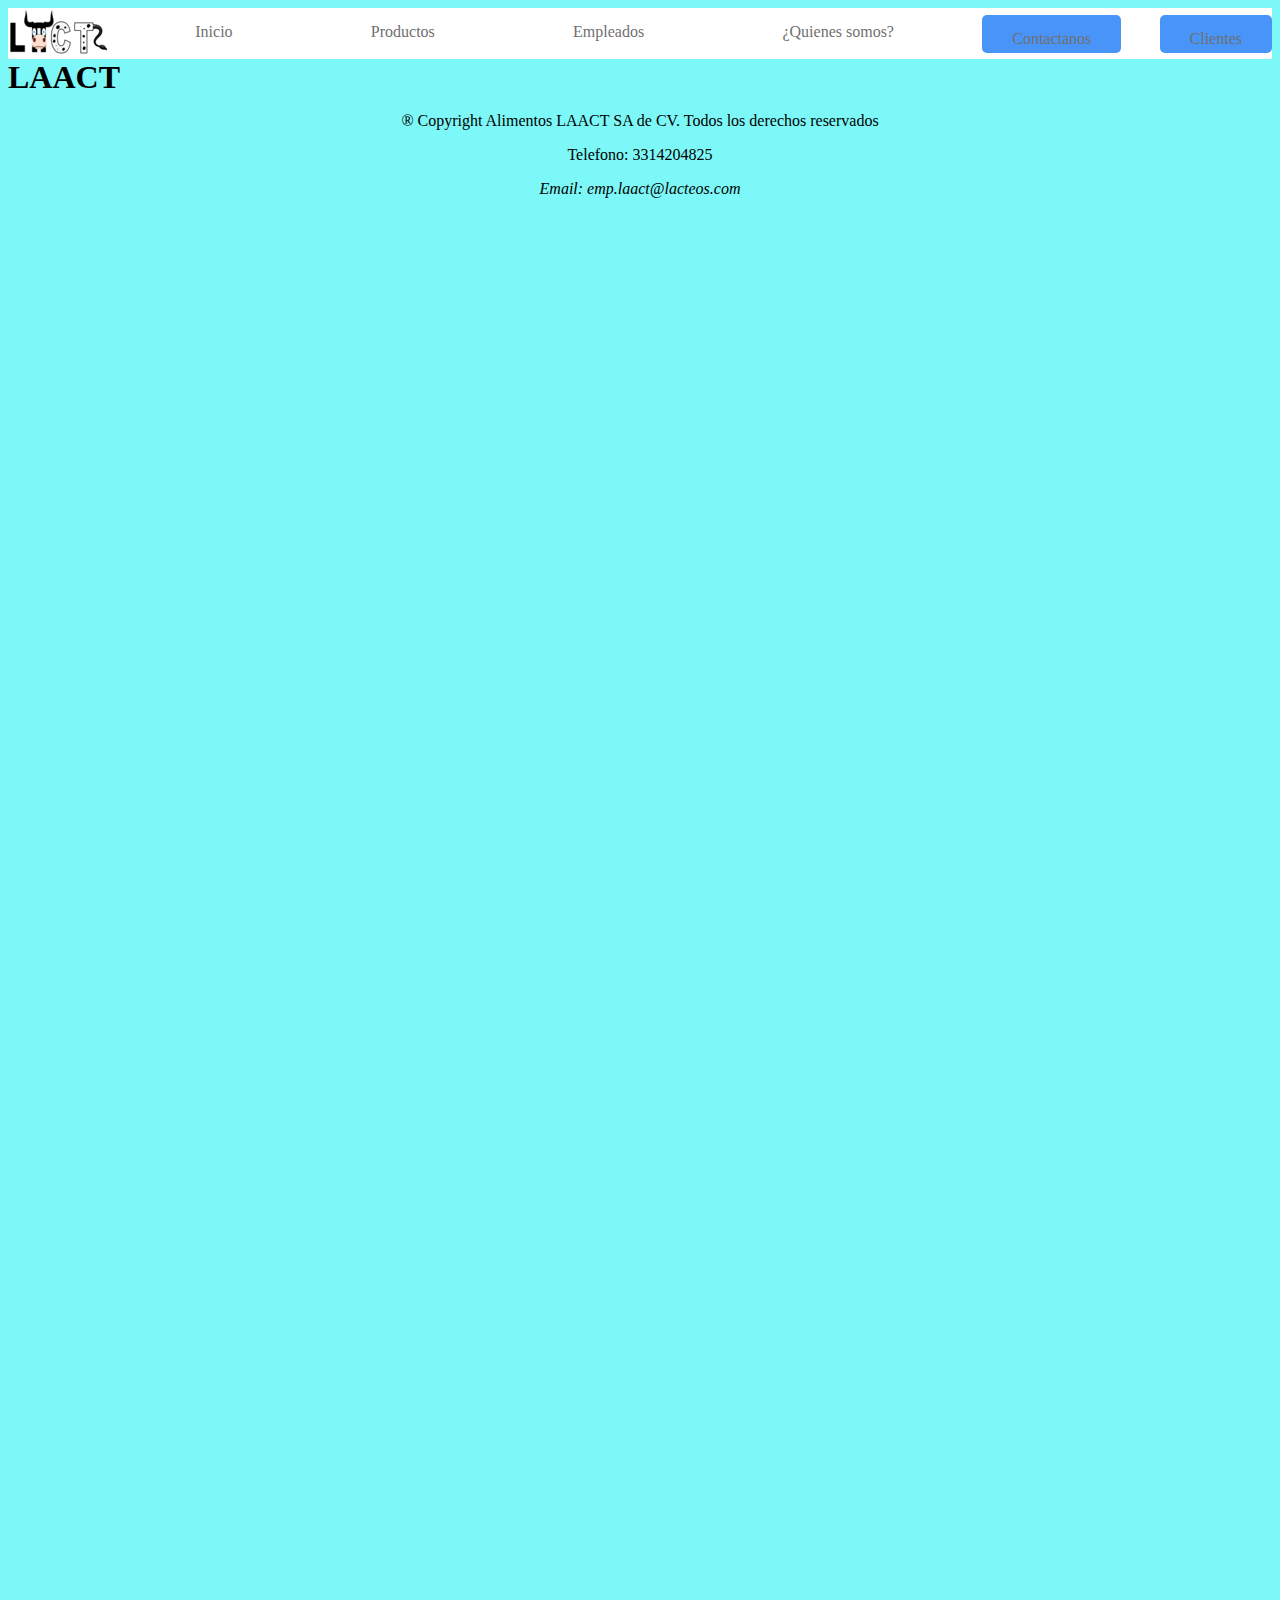
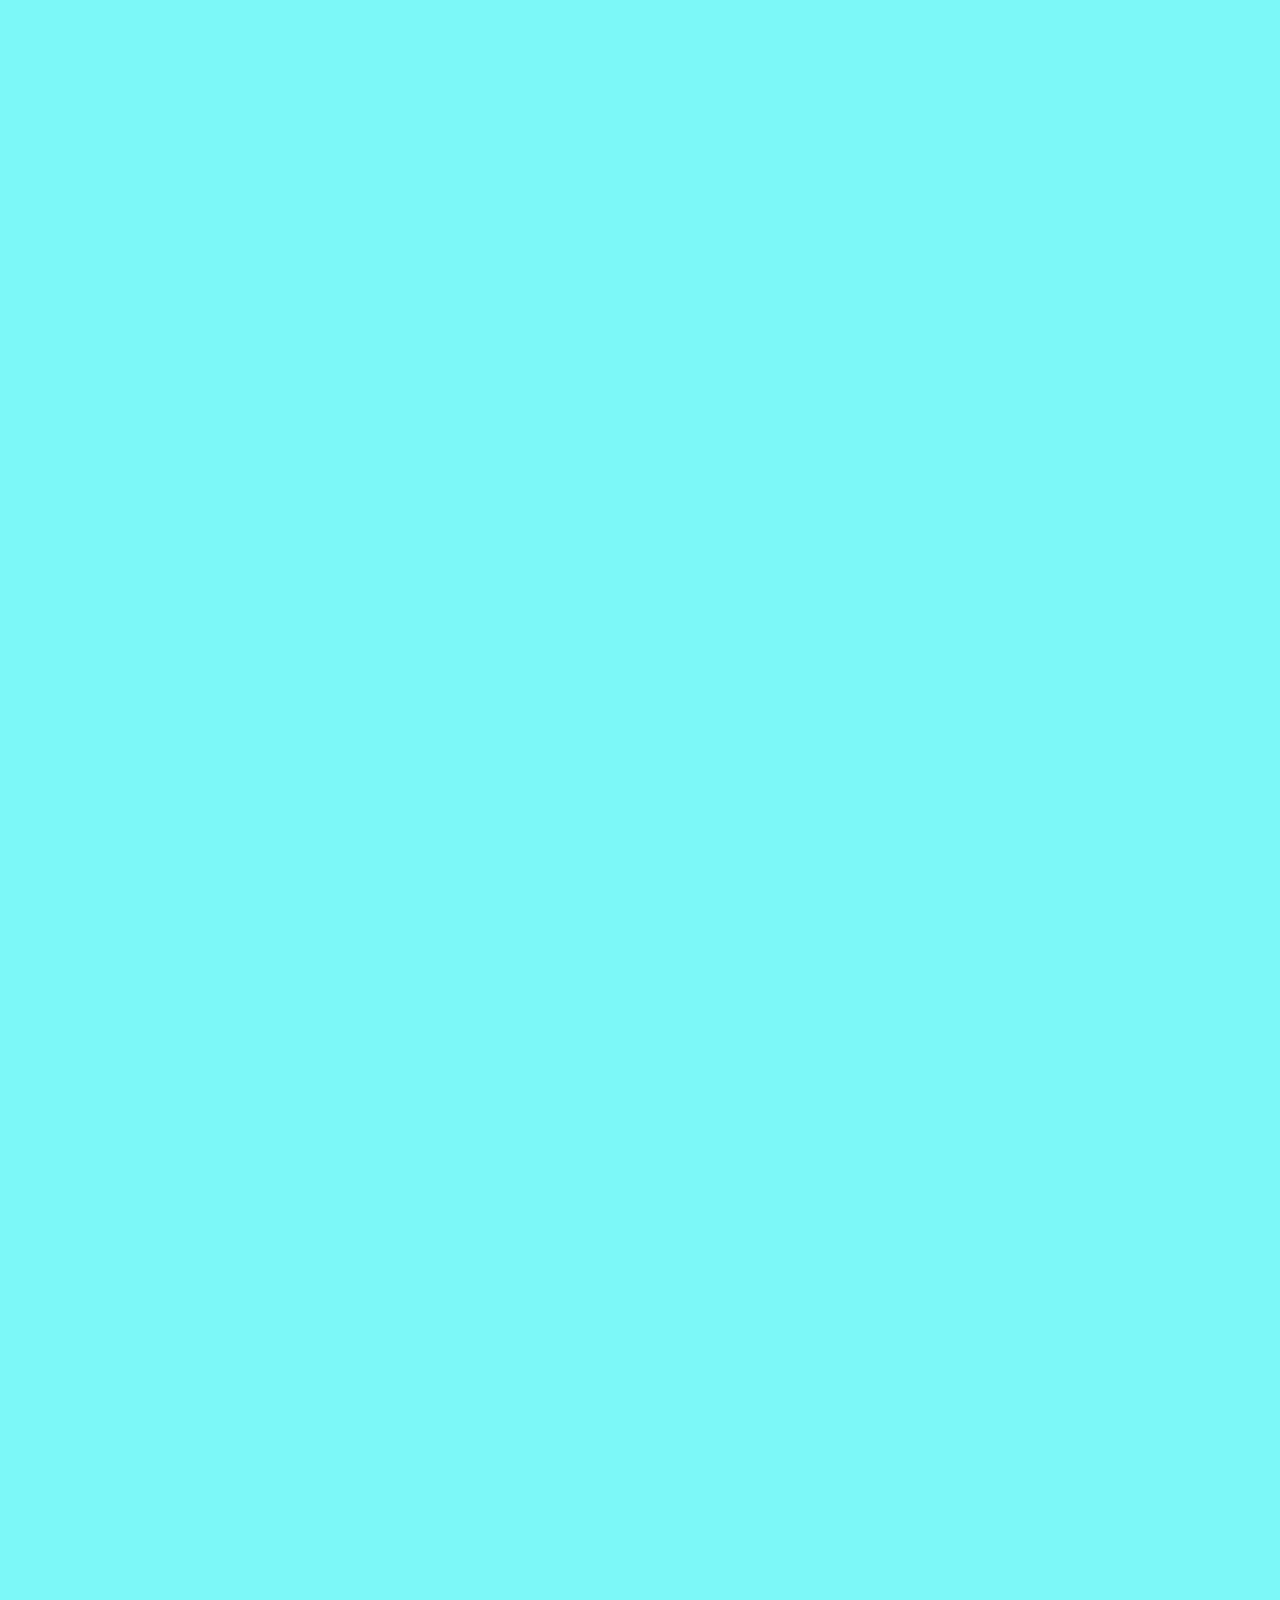
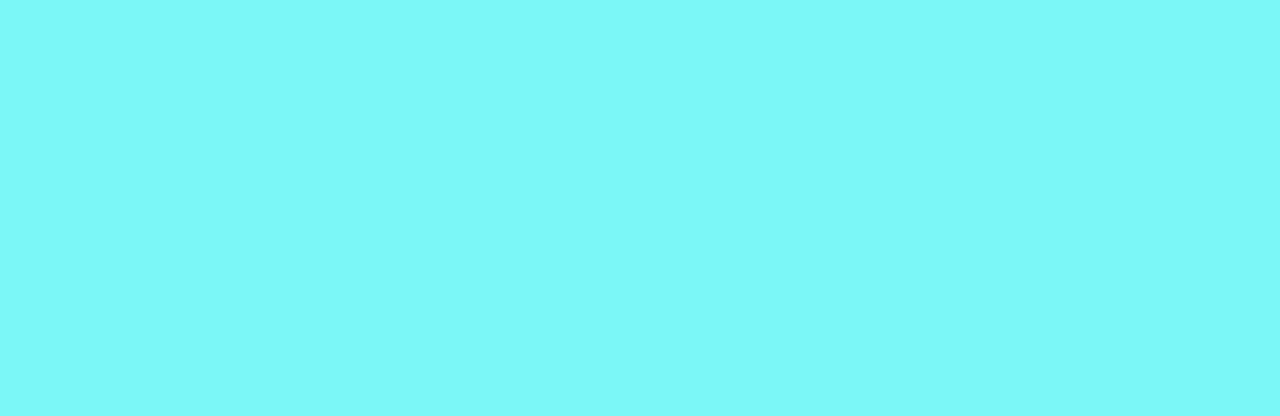
==== Pagina LACT/html/contactos.html @ f5c51be2 "Version 3" ====
<!DOCTYPE html>
<html lang="en">
<head>
    <meta charset="UTF-8">
    <meta http-equiv="X-UA-Compatible" content="IE=edge">
    <meta name="viewport" content="width=device-width, initial-scale=1.0">
    <link rel="stylesheet" href="../css/style_index.css">
    <title>Contactos</title>
</head>
<body>

    <div>
        <header class="header-menu">
            <a href="#"><div class="img-header"><img src="../IMG/laact.png" alt="Imagen no disponible"></div></a>
            <a href="../html/inicio.html"><div class="header-submenu">Inicio</div></a>
            <a href="../html/productos.html"><div class="header-submenu">Productos</div></a>
            <a href="../html/Trabajadores.html"><div class="header-submenu">Empleados</div></a>
            <a href="../html/somos.html"><div class="header-submenu">¿Quienes somos?</div></a>
            <a href="../html/contactos.html"><div class="header-submenu-contact">Contactanos</div></a>
            <a href="../html/clientes.html"><div class="header-submenu-contact">Clientes</div></a>

        </header>
    </div>
    <h1>LAACT</h1>
    
    <footer>
        <center><p>® Copyright Alimentos LAACT SA de CV. Todos los derechos reservados</p></center>
        <center><p>Telefono: 3314204825</p></center>
        <center><address>Email: emp.laact@lacteos.com</address></center>
    </footer>
</body>
</html>
---- Pagina LACT/css/style_index.css ----
* {
    box-sizing: border-box;
}

body {
    background-color: rgb(125, 248, 248);
    height: 400vh;
}

::-webkit-scrollbar {
    width: 15px;
}

::-webkit-scrollbar-track {
    background: #ffffff;
}

::-webkit-scrollbar-thumb {
    background: #F5474C;
}

a {
    text-decoration: none;
    color: #000000;
}

a:hover {
    color: #D6070D;
}

.header-menu {
    display: flex;
    justify-content: space-between;
    background-color: white;
}

.header-submenu {
    position: relative;
    padding: 15px 50px 0px 50px;
    display: inline-block;
    vertical-align: middle;
    margin-top: 0px;
}

.header-submenu-contact {
    background-color: #4894f8;
    padding: 15px 30px 5px 30px;
    margin-top: 7px;
    border-radius: 5px;
    text-justify: distribute;
}
.product-box {
    padding: 0;
    border: 1px solid #e7eaec;
  }
  .product-box:hover,
  .product-box.active {
    border: 1px solid transparent;
    -webkit-box-shadow: 0 3px 7px 0 #a8a8a8;
    -moz-box-shadow: 0 3px 7px 0 #a8a8a8;
    box-shadow: 0 3px 7px 0 #a8a8a8;
  }
  .product-imitation {
    text-align: center;
    padding: 90px 0;
    background-color: #f8f8f9;
    color: #bebec3;
    font-weight: 600;
  }
  .cart-product-imitation {
    text-align: center;
    padding-top: 30px;
    height: 80px;
    width: 80px;
    background-color: #f8f8f9;
  }
  .product-imitation.xl {
    padding: 120px 0;
  }
  .product-desc {
    padding: 20px;
    position: relative;
  }
  .ecommerce .tag-list {
    padding: 0;
  }
  .ecommerce .fa-star {
    color: #d1dade;
  }
  .ecommerce .fa-star.active {
    color: #f8ac59;
  }
  .ecommerce .note-editor {
    border: 1px solid #e7eaec;
  }
  table.shoping-cart-table {
    margin-bottom: 0;
  }
  table.shoping-cart-table tr td {
    border: none;
    text-align: right;
  }
  table.shoping-cart-table tr td.desc,
  table.shoping-cart-table tr td:first-child {
    text-align: left;
  }
  table.shoping-cart-table tr td:last-child {
    width: 80px;
  }
  .product-name {
    font-size: 16px;
    font-weight: 600;
    color: #676a6c;
    display: block;
    margin: 2px 0 5px 0;
  }
  .product-name:hover,
  .product-name:focus {
    color: #1ab394;
  }
  .product-price {
    font-size: 14px;
    font-weight: 600;
    color: #ffffff;
    background-color: #1ab394;
    padding: 6px 12px;
    position: absolute;
    top: -32px;
    right: 0;
  }
  .product-detail .ibox-content {
    padding: 30px 30px 50px 30px;
  }
  .image-imitation {
    background-color: #f8f8f9;
    text-align: center;
    padding: 200px 0;
  }
  .product-main-price small {
    font-size: 10px;
  }
  .product-images {
    margin: 0 20px;
  }
  
  .ibox {
    clear: both;
    margin-bottom: 25px;
    margin-top: 0;
    padding: 0;
  }
  .ibox.collapsed .ibox-content {
    display: none;
  }
  .ibox.collapsed .fa.fa-chevron-up:before {
    content: "\f078";
  }
  .ibox.collapsed .fa.fa-chevron-down:before {
    content: "\f077";
  }
  .ibox:after,
  .ibox:before {
    display: table;
  }
  .ibox-title {
    -moz-border-bottom-colors: none;
    -moz-border-left-colors: none;
    -moz-border-right-colors: none;
    -moz-border-top-colors: none;
    background-color: #ffffff;
    border-color: #e7eaec;
    border-image: none;
    border-style: solid solid none;
    border-width: 3px 0 0;
    color: inherit;
    margin-bottom: 0;
    padding: 14px 15px 7px;
    min-height: 48px;
  }
  .ibox-content {
    background-color: #ffffff;
    color: inherit;
    padding: 15px 20px 20px 20px;
    border-color: #e7eaec;
    border-image: none;
    border-style: solid solid none;
    border-width: 1px 0;
  }
  .ibox-footer {
    color: inherit;
    border-top: 1px solid #e7eaec;
    font-size: 90%;
    background: #ffffff;
    padding: 10px 15px;
  }

  /** Productos**/
  .product-box {
    padding: 0;
    border: 1px solid #e7eaec;
  }
  .product-box:hover,
  .product-box.active {
    border: 1px solid transparent;
    -webkit-box-shadow: 0 3px 7px 0 #a8a8a8;
    -moz-box-shadow: 0 3px 7px 0 #a8a8a8;
    box-shadow: 0 3px 7px 0 #a8a8a8;
  }
  .product-imitation {
    text-align: center;
    padding: 90px 0;
    background-color: #f8f8f9;
    color: #bebec3;
    font-weight: 600;
  }
  .cart-product-imitation {
    text-align: center;
    padding-top: 30px;
    height: 80px;
    width: 80px;
    background-color: #f8f8f9;
  }
  .product-imitation.xl {
    padding: 120px 0;
  }
  .product-desc {
    padding: 20px;
    position: relative;
  }
  .ecommerce .tag-list {
    padding: 0;
  }
  .ecommerce .fa-star {
    color: #d1dade;
  }
  .ecommerce .fa-star.active {
    color: #f8ac59;
  }
  .ecommerce .note-editor {
    border: 1px solid #e7eaec;
  }
  table.shoping-cart-table {
    margin-bottom: 0;
  }
  table.shoping-cart-table tr td {
    border: none;
    text-align: right;
  }
  table.shoping-cart-table tr td.desc,
  table.shoping-cart-table tr td:first-child {
    text-align: left;
  }
  table.shoping-cart-table tr td:last-child {
    width: 80px;
  }
  .product-name {
    font-size: 16px;
    font-weight: 600;
    color: #676a6c;
    display: block;
    margin: 2px 0 5px 0;
  }
  .product-name:hover,
  .product-name:focus {
    color: #1ab394;
  }
  .product-price {
    font-size: 14px;
    font-weight: 600;
    color: #ffffff;
    background-color: #1ab394;
    padding: 6px 12px;
    position: absolute;
    top: -32px;
    right: 0;
  }
  .product-detail .ibox-content {
    padding: 30px 30px 50px 30px;
  }
  .image-imitation {
    background-color: #f8f8f9;
    text-align: center;
    padding: 200px 0;
  }
  .product-main-price small {
    font-size: 10px;
  }
  .product-images {
    margin: 0 20px;
  }
  
  .ibox {
    clear: both;
    margin-bottom: 25px;
    margin-top: 0;
    padding: 0;
  }
  .ibox.collapsed .ibox-content {
    display: none;
  }
  .ibox.collapsed .fa.fa-chevron-up:before {
    content: "\f078";
  }
  .ibox.collapsed .fa.fa-chevron-down:before {
    content: "\f077";
  }
  .ibox:after,
  .ibox:before {
    display: table;
  }
  .ibox-title {
    -moz-border-bottom-colors: none;
    -moz-border-left-colors: none;
    -moz-border-right-colors: none;
    -moz-border-top-colors: none;
    background-color: #ffffff;
    border-color: #e7eaec;
    border-image: none;
    border-style: solid solid none;
    border-width: 3px 0 0;
    color: inherit;
    margin-bottom: 0;
    padding: 14px 15px 7px;
    min-height: 48px;
  }
  .ibox-content {
    background-color: #ffffff;
    color: inherit;
    padding: 15px 20px 20px 20px;
    border-color: #e7eaec;
    border-image: none;
    border-style: solid solid none;
    border-width: 1px 0;
  }
  .ibox-footer {
    color: inherit;
    border-top: 1px solid #e7eaec;
    font-size: 90%;
    background: #ffffff;
    padding: 10px 15px;
  }

/**Empleado**/

.card {
  border: none;
  -webkit-box-shadow: 0 1px 2px 0 rgba(0,0,0,.05);
  box-shadow: 0 1px 2px 0 rgba(0,0,0,.05);
  margin-bottom: 30px;
}
.w-60 {
  width: 60px;
}
h1, h2, h3, h4, h5, h6 {
  margin: 0 0 10px;
  font-weight: 600;
}
.social-links li a {
  -webkit-border-radius: 50%;
  background-color: rgba(89,206,181,.85);
  border-radius: 50%;
  color: #fff;
  display: inline-block;
  height: 30px;
  line-height: 30px;
  text-align: center;
  width: 30px;
  font-size: 12px;
}
a {
  color: #707070;
}
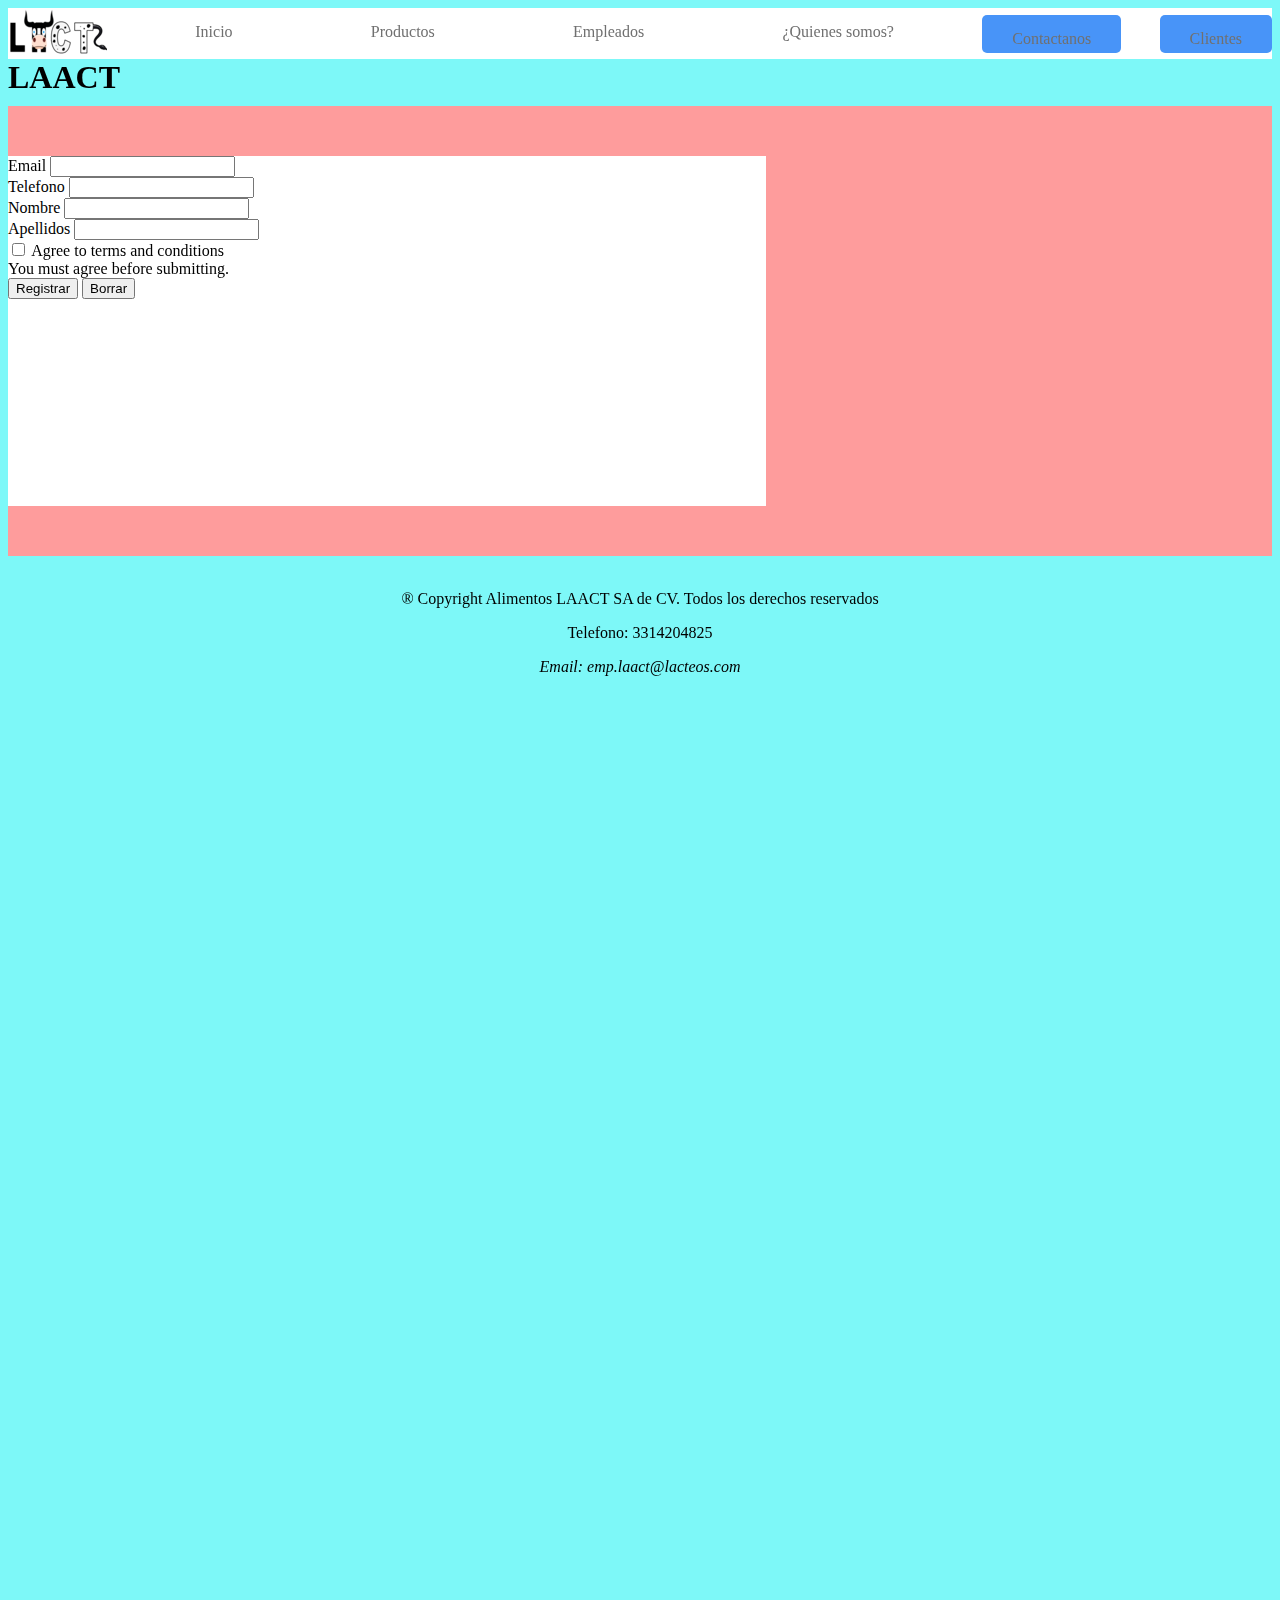
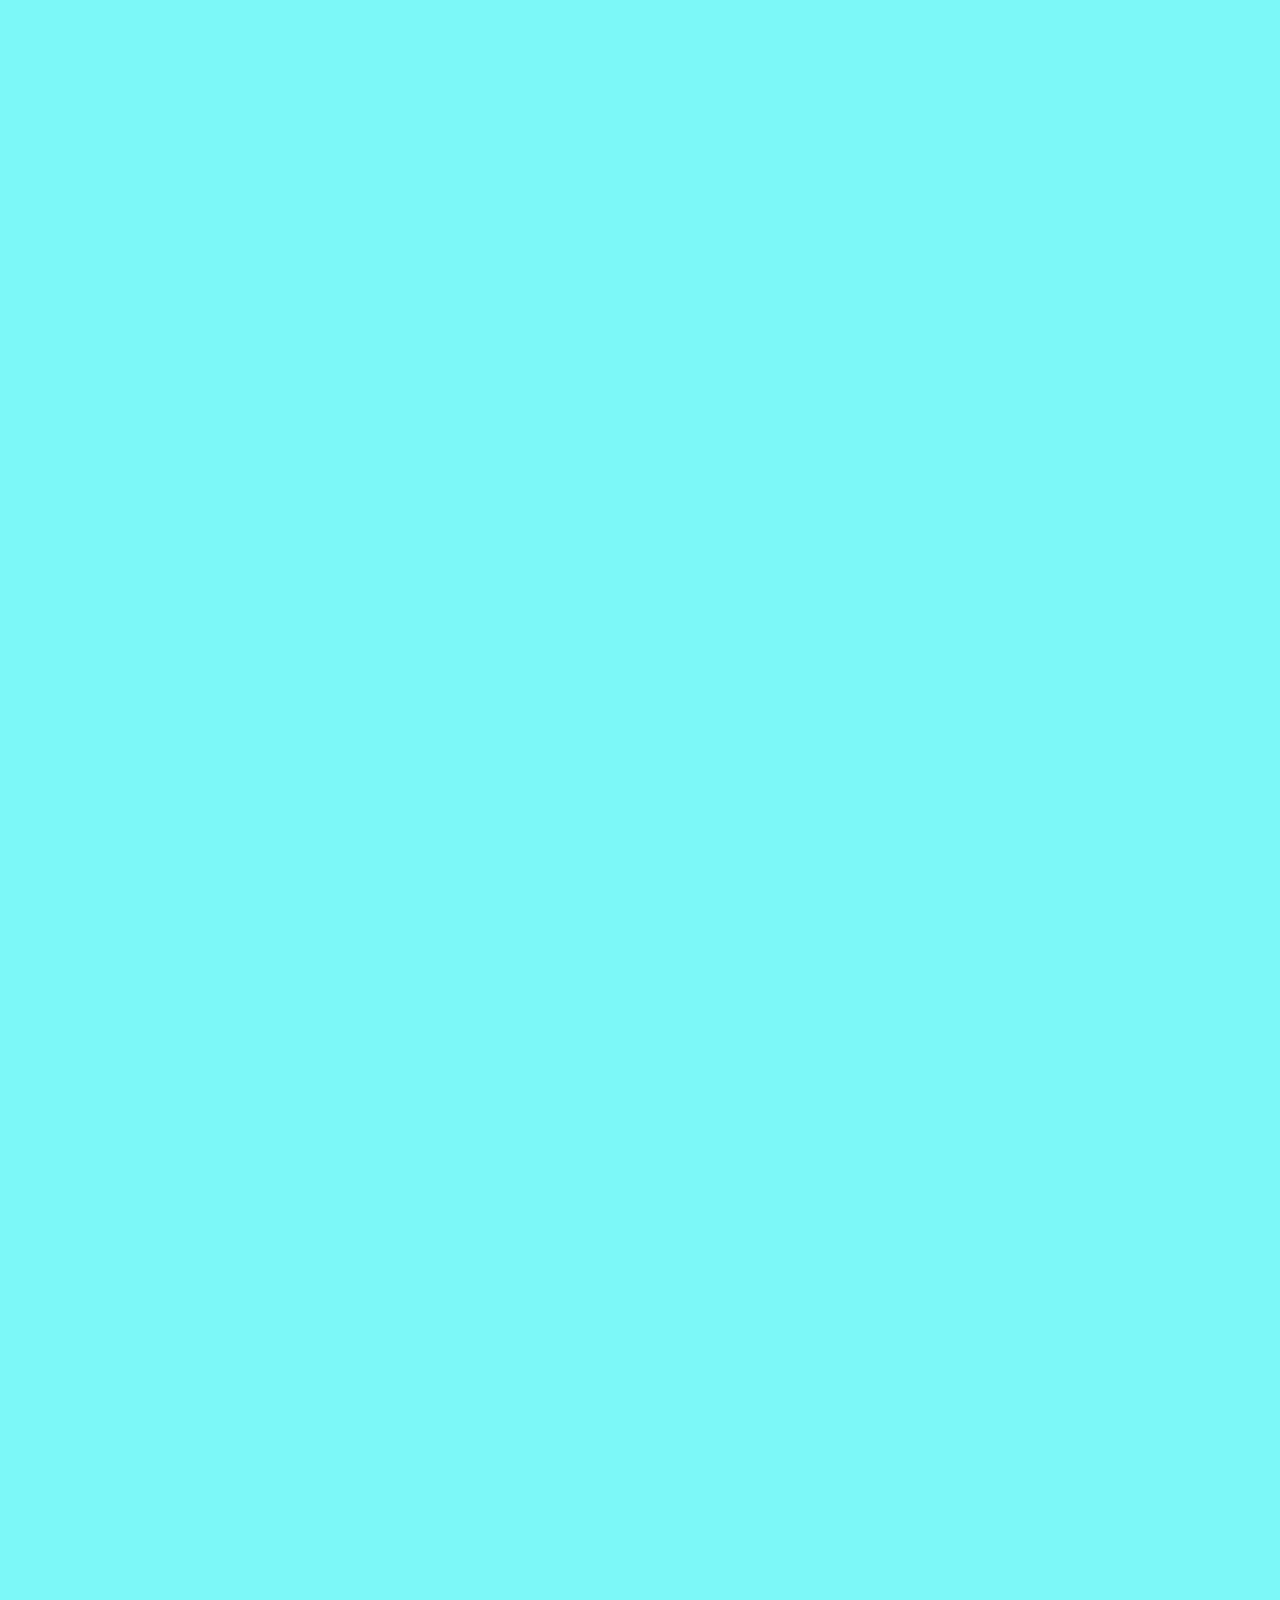
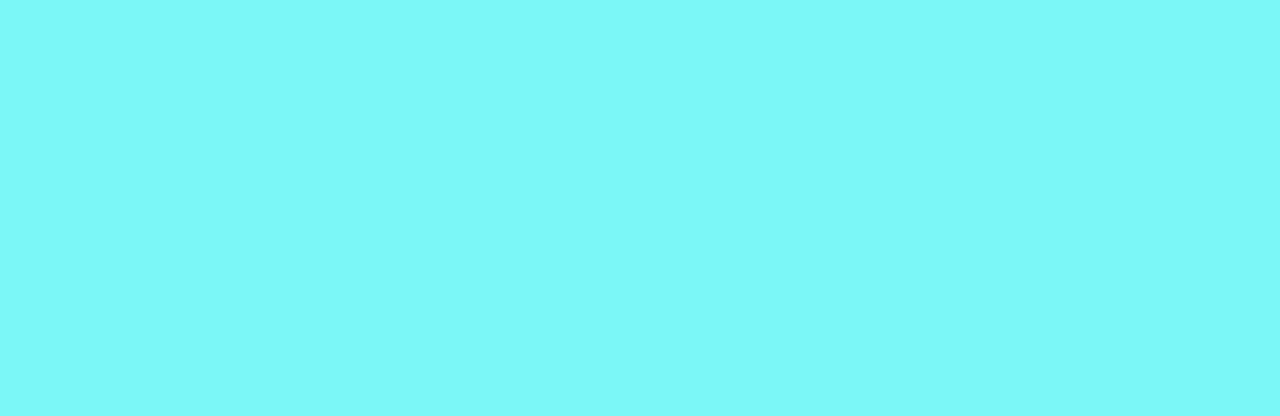
==== commit 9814c2c5: "Version 4:" ====
--- a/Pagina LACT/html/contactos.html
+++ b/Pagina LACT/html/contactos.html
@@ -4,6 +4,7 @@
     <meta charset="UTF-8">
     <meta http-equiv="X-UA-Compatible" content="IE=edge">
     <meta name="viewport" content="width=device-width, initial-scale=1.0">
+    <link rel="stylesheet" href="https://cdn.jsdelivr.net/npm/bootstrap@4.6.1/dist/css/bootstrap.min.css" integrity="sha384-zCbKRCUGaJDkqS1kPbPd7TveP5iyJE0EjAuZQTgFLD2ylzuqKfdKlfG/eSrtxUkn" crossorigin="anonymous">
     <link rel="stylesheet" href="../css/style_index.css">
     <title>Contactos</title>
 </head>
@@ -22,7 +23,61 @@
         </header>
     </div>
     <h1>LAACT</h1>
+
+    <div class="box-map-form"> <!-- formulario de contacto y mapa -->
+        <aside class="map-box">
+            <iframe src="https://www.google.com/maps/embed?pb=!1m18!1m12!1m3!1d3735.745927763807!2d-103.36780148497026!3d20.557573909071895!2m3!1f0!2f0!3f0!3m2!1i1024!2i768!4f13.1!3m3!1m2!1s0x842f53a773a521b9%3A0x484d57c8d183bd11!2sSello%20Rojo!5e0!3m2!1sen!2smx!4v1655740125040!5m2!1sen!2smx" width="500" height="350" style="border:0;" allowfullscreen="" loading="lazy" referrerpolicy="no-referrer-when-downgrade"></iframe>
+        </aside>
     
+        <section class="form-box">
+            <form class="needs-validation" novalidate>
+                <div class="form-row">
+                <div class="col-md-6 mb-3">
+                          <label for="validationCustom02">Email</label>
+                          <input type="number" class="form-control" name="ID" id="validationCustom02"  placeholder="" value="" required />
+                      </div>
+                        <div class="col-md-6 mb-3">
+                          <label for="validationCustom02">Telefono</label>
+                          <input type="text" class="form-control" name="razon_social" id="validationCustom02" placeholder="" required>
+                      </div>
+                </div>
+             
+                <form class="needs-validation" novalidate>
+                <div class="form-row">
+                <div class="col-md-6 mb-3">
+                          <label for="validationCustom02">Nombre</label>
+                          <input type="text" class="form-control" name="sede_principal" id="validationCustom02" placeholder="" required>
+                      </div>
+                <div class="col-md-6 mb-3">
+                          <label for="validationCustom02">Apellidos</label>
+                          <input type="text" class="form-control" name="rfc" id="validationCustom02"  placeholder="" value="" required />
+                </div>
+                </div>
+
+            <div class="form-group">
+              <div class="form-check">
+                <input class="form-check-input" type="checkbox" value="" id="invalidCheck" required />
+                <label class="form-check-label" for="invalidCheck">
+                  Agree to terms and conditions
+                </label>
+                <div class="invalid-feedback">
+                  You must agree before submitting.
+                </div>
+              </div>
+
+                <button class="btn btn-primary" type="submit">Registrar</button>
+                <button class="btn btn-primary" type="reset">Borrar</button>
+            </div>
+                      
+
+                    
+
+            </form>
+        </section>
+    </div>
+
+    <br>
+
     <footer>
         <center><p>® Copyright Alimentos LAACT SA de CV. Todos los derechos reservados</p></center>
         <center><p>Telefono: 3314204825</p></center>
--- a/Pagina LACT/css/style_index.css
+++ b/Pagina LACT/css/style_index.css
@@ -369,4 +369,22 @@
 }
 a {
   color: #707070;
+}
+
+.map-box {
+  float: right;
+  padding-left: 70px;
+  width: 40%;
+}
+
+.form-box {
+  background-color: #ffffff;
+  width: 60%;
+  height: 350px;
+}
+
+.box-map-form {
+  background-color: #FE9C9C;
+  padding-bottom: 50px;
+  padding-top: 50px;
 }